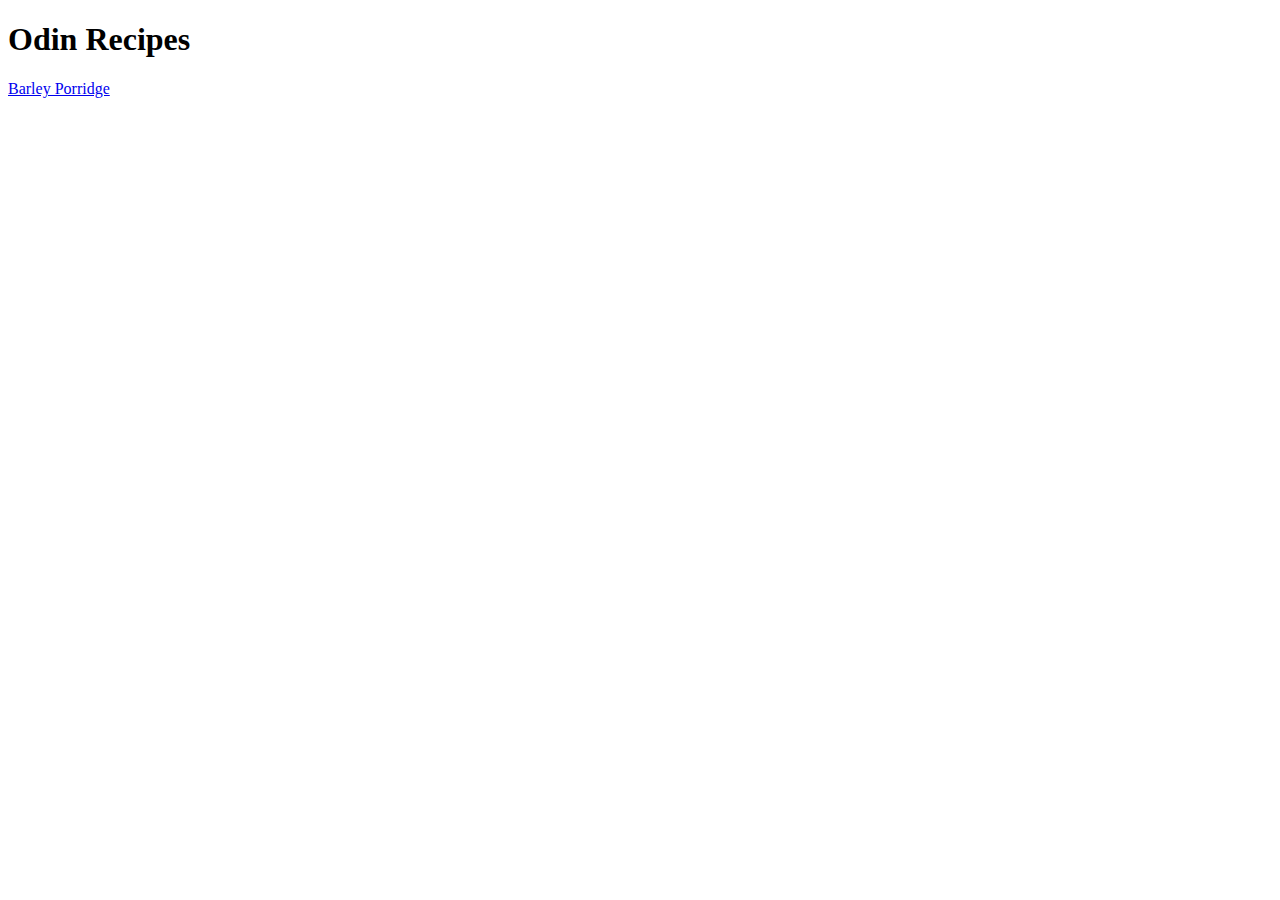
==== index.html @ 9caebe19 "Add initial site structure" ====
<!DOCTYPE html>
<html lang="en">
    <head>
        <meta charset="UTF-8">
        <title>Odin Recipes</title>
    </head>
    <body>
        <h1>Odin Recipes</h1>
        <a href="./recipes/barley-porridge.html">Barley Porridge</a>
    </body>
</html>
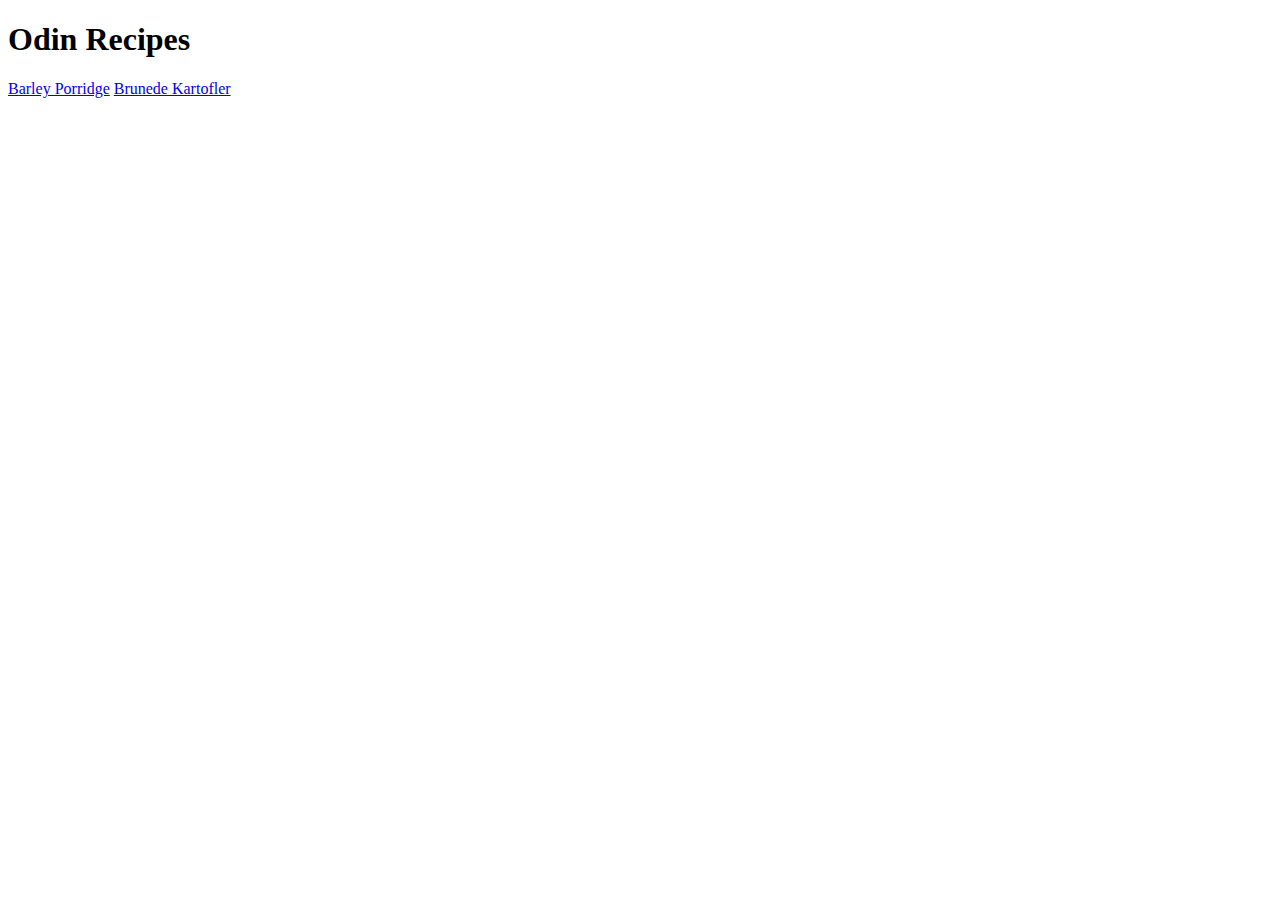
==== commit 129bef33: "Add brunded kartofler page" ====
--- a/index.html
+++ b/index.html
@@ -7,5 +7,6 @@
     <body>
         <h1>Odin Recipes</h1>
         <a href="./recipes/barley-porridge.html">Barley Porridge</a>
+        <a href="./recipes/brunede-kartofler.html">Brunede Kartofler</a>
     </body>
 </html>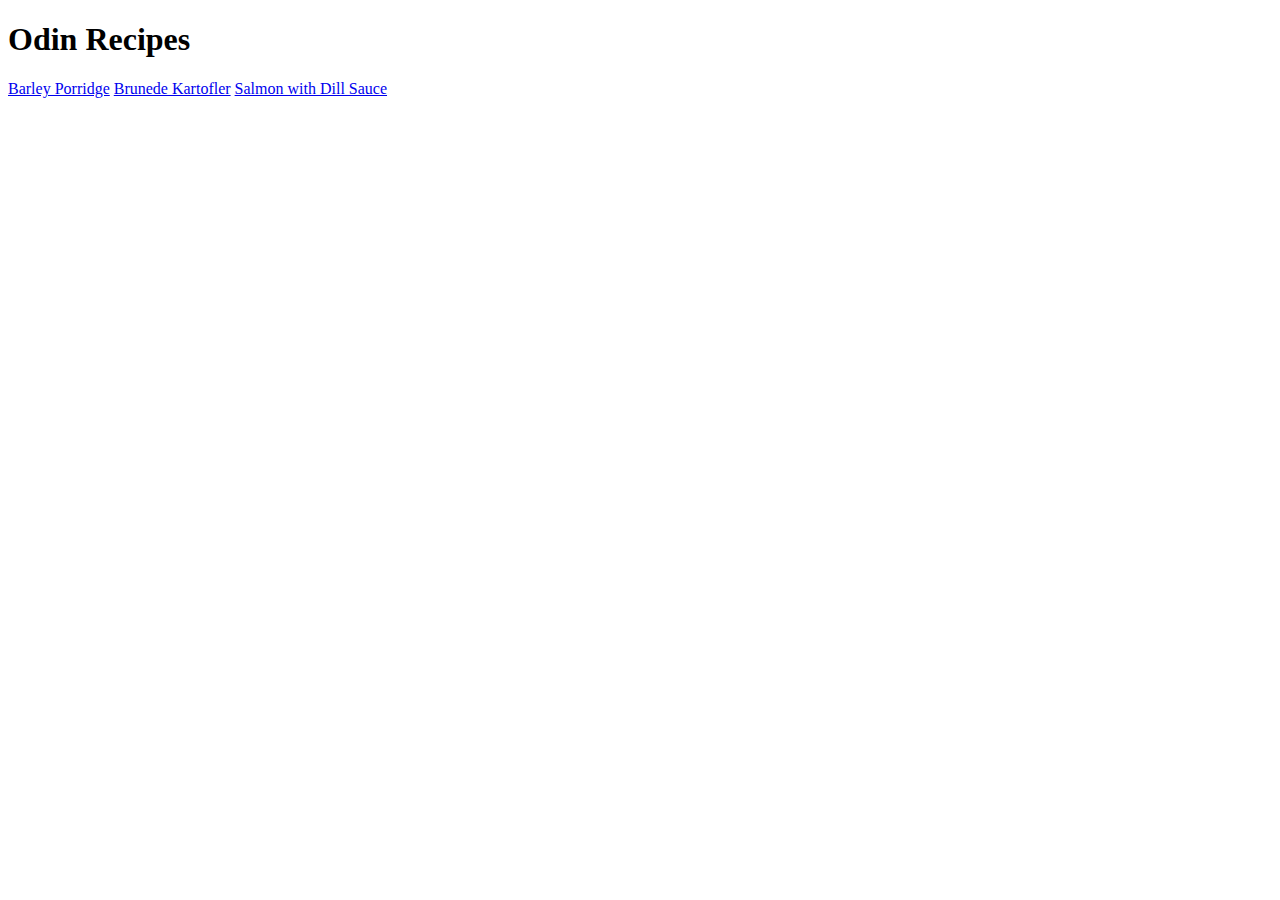
==== commit 205cf248: "Add Salmon with Dill Sauce" ====
--- a/index.html
+++ b/index.html
@@ -8,5 +8,6 @@
         <h1>Odin Recipes</h1>
         <a href="./recipes/barley-porridge.html">Barley Porridge</a>
         <a href="./recipes/brunede-kartofler.html">Brunede Kartofler</a>
+        <a href="./recipes/salmon-with-dill-sauce.html">Salmon with Dill Sauce</a>
     </body>
 </html>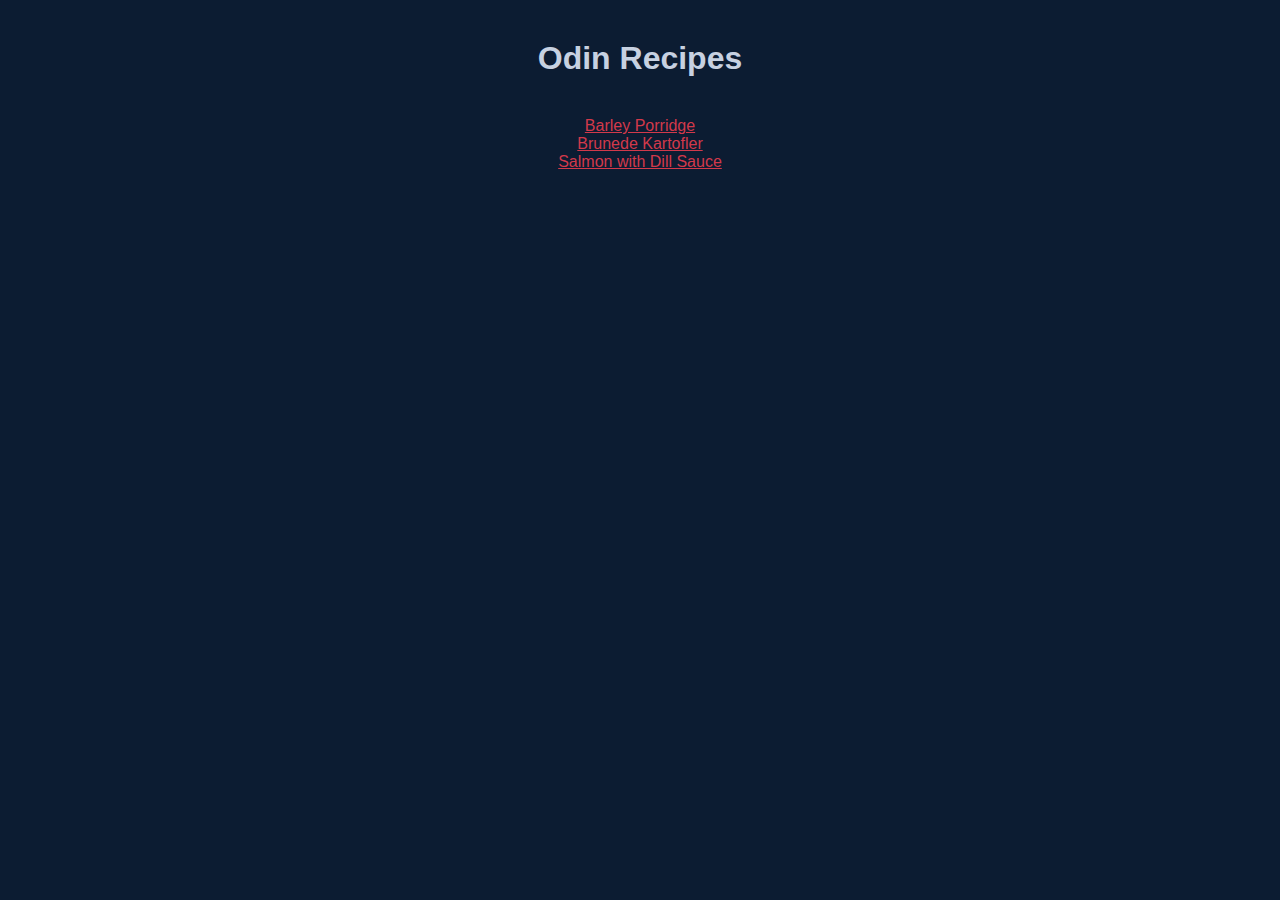
==== commit 66778ef2: "Add basic styles and navigation" ====
--- a/index.html
+++ b/index.html
@@ -1,6 +1,7 @@
 <!DOCTYPE html>
 <html lang="en">
     <head>
+        <link rel="stylesheet" href="./styles/styles.css">
         <meta charset="UTF-8">
         <title>Odin Recipes</title>
     </head>
--- a/styles/styles.css
+++ b/styles/styles.css
@@ -0,0 +1,45 @@
+/* universal styles for odin recipe site */
+
+body {
+    background-color: #0c1c32;
+    font-family:'Gill Sans', 'Gill Sans MT', Calibri, 'Trebuchet MS', sans-serif;
+    color: #c7d1e1;
+    margin: 0px auto 40px auto;
+}
+
+h1, h2, h3, h4, h5, h6 {
+    font-family: 'Lucida Sans', 'Lucida Sans Regular', 'Lucida Grande', 'Lucida Sans Unicode', Geneva, Verdana, sans-serif;
+}
+
+h1 {
+    margin: 40px auto;
+    text-align: center;
+}
+
+a {
+    display: block;
+    font-family: 'Gill Sans', 'Gill Sans MT', Calibri, 'Trebuchet MS', sans-serif;
+    color: #d2394b;
+    text-align: center;
+}
+
+.wrapper {
+    margin: 0 auto;
+    width: 66%;
+}
+
+.inline-link {
+    display: inline;
+}
+
+.recipe-image {
+    display: block;
+    max-height: 500px;
+    max-width: 100%;
+    margin: 0 auto;
+    border-bottom: 5px solid #d2394b;
+}
+
+li {
+    font-family: 'Courier New', Courier, monospace;
+}